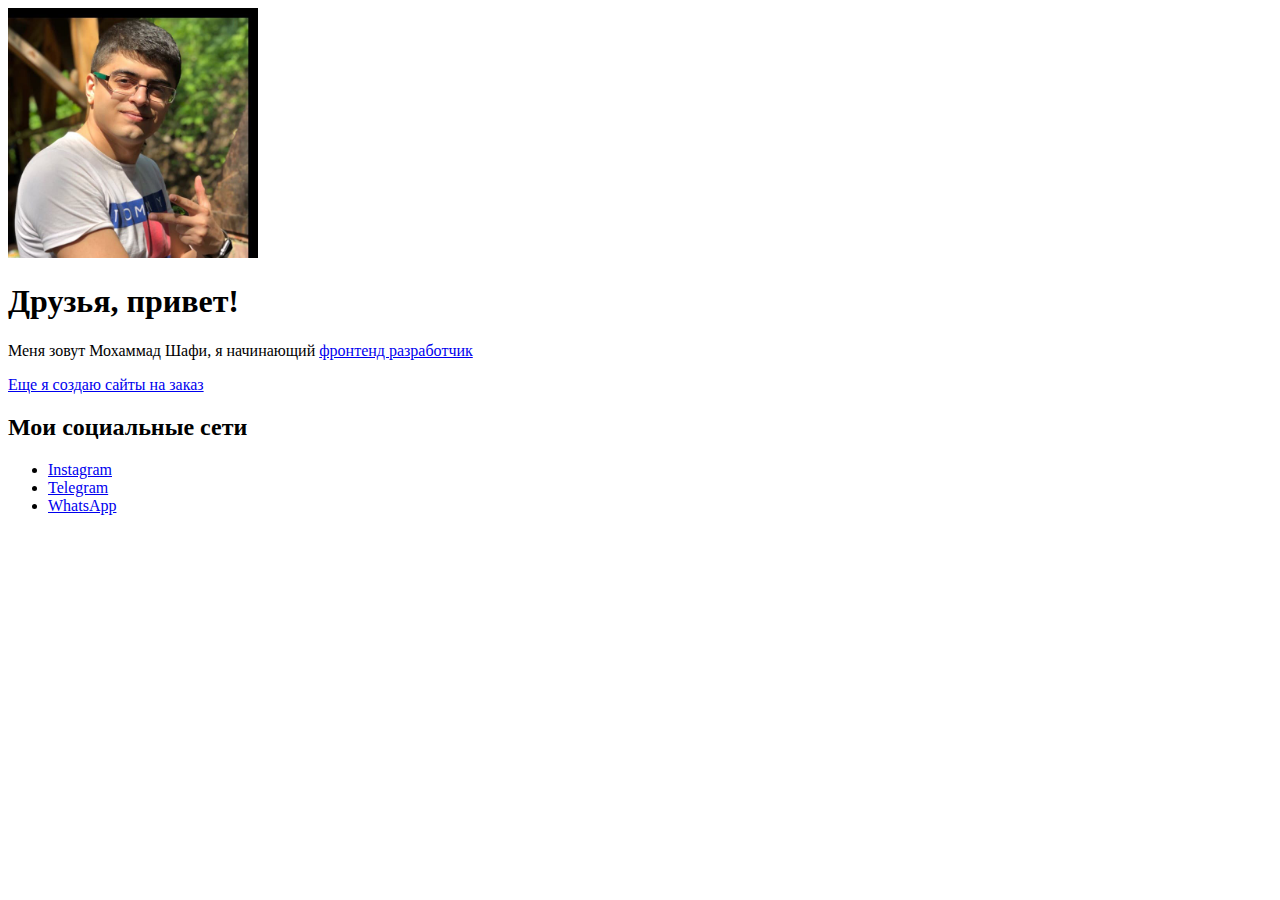
==== index.html @ 46eb41dd "Обновление 04.08 12.55" ====
<!DOCTYPE html>
<html lang="en">
<head>
    <meta charset="UTF-8">
    <meta http-equiv="X-UA-Compatible" content="IE=edge">
    <meta name="viewport" content="width=device-width, initial-scale=1.0">
    <title>Фронтендер Мохаммад Шафи</title>
</head>
<body>

    <img 
        src="./photo.jpg" 
        alt="Фото Мохаммад Шафи" 
        width="250px" 
        height="250px">
    <h1 attibute="value">Друзья, привет!</h1>
    <p>
        Меня зовут Мохаммад Шафи, я начинающий 
            <a href="https://github.com/MokhammadS">
            фронтенд разработчик
            </a>
    </p>
    

    
    <p></p>
    <a 
        href="./call.html"
        target="_blank">
        Еще я создаю сайты на заказ
    </a>
    <p></p>

    <h2>Мои социальные сети</h2>
    <ul>
        <li>
            <a href="https://instagram.com/ShafLLL">Instagram</a> 
        </li>
        <li>
            <a href="https://t.me/MokhammadS">Telegram</a> 
        </li>
        <li>
            <a href="https://wa.me/89103039399">WhatsApp</a> 
        </li>
    </ul>

</body>
</html>
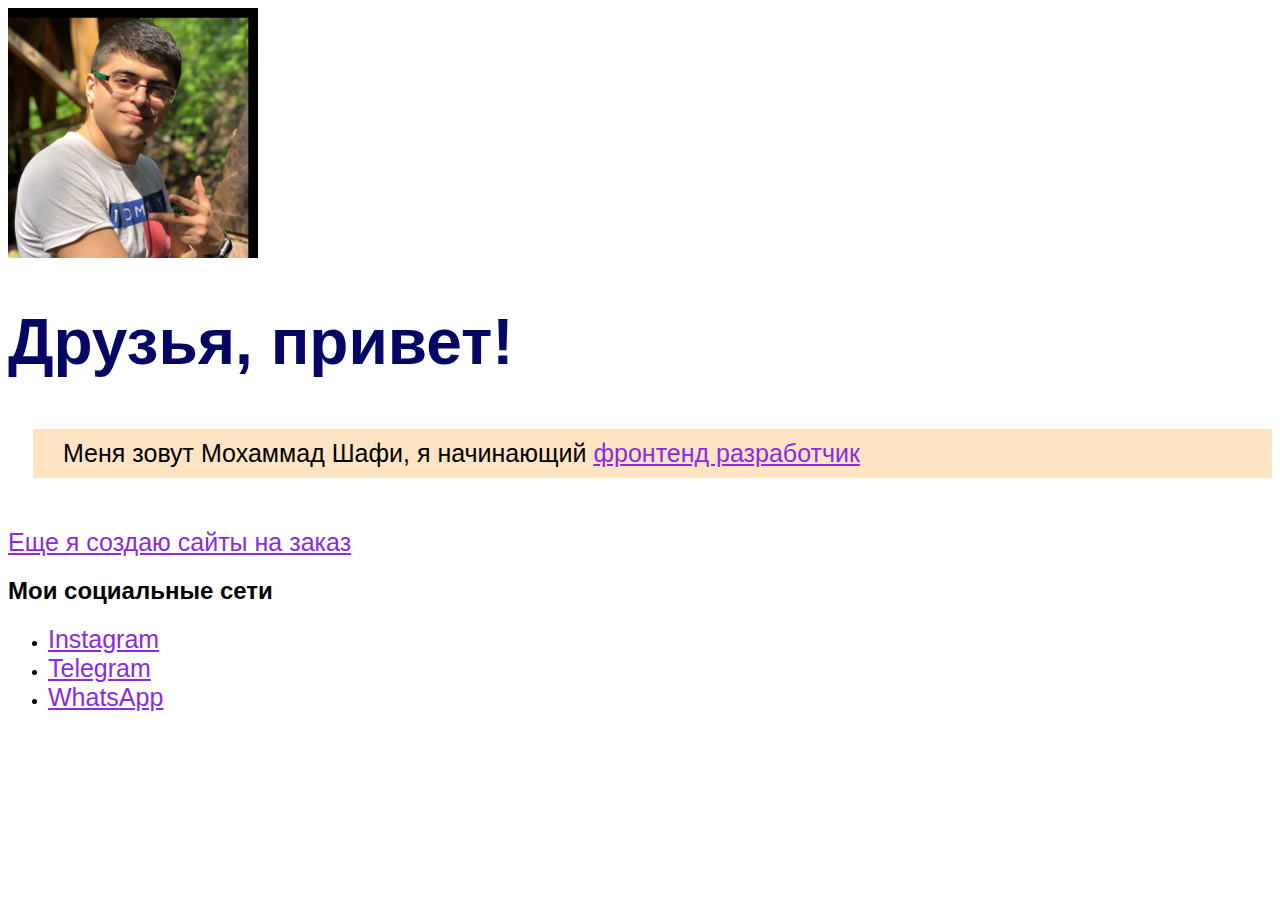
==== commit aab0e02a: "Обновление 04.08 15.39" ====
--- a/index.html
+++ b/index.html
@@ -5,14 +5,14 @@
     <meta http-equiv="X-UA-Compatible" content="IE=edge">
     <meta name="viewport" content="width=device-width, initial-scale=1.0">
     <title>Фронтендер Мохаммад Шафи</title>
+    <link rel="stylesheet" href="./index.css">
 </head>
 <body>
 
     <img 
         src="./photo.jpg" 
         alt="Фото Мохаммад Шафи" 
-        width="250px" 
-        height="250px">
+        > <!--расположение, альтернатива-->
     <h1 attibute="value">Друзья, привет!</h1>
     <p>
         Меня зовут Мохаммад Шафи, я начинающий 
@@ -21,24 +21,23 @@
             </a>
     </p>
     
-
-    
-    <p></p>
     <a 
         href="./call.html"
-        target="_blank">
+        target="_blank"> <!--открыть в новой вкладке-->
         Еще я создаю сайты на заказ
     </a>
-    <p></p>
+  
 
     <h2>Мои социальные сети</h2>
     <ul>
         <li>
             <a href="https://instagram.com/ShafLLL">Instagram</a> 
         </li>
+
         <li>
             <a href="https://t.me/MokhammadS">Telegram</a> 
         </li>
+
         <li>
             <a href="https://wa.me/89103039399">WhatsApp</a> 
         </li>
--- a/index.css
+++ b/index.css
@@ -0,0 +1,32 @@
+body {
+    font-family: Arial, Helvetica, sans-serif
+}
+
+h1 {
+    color: rgb(6, 6, 101); 
+    font-size: 50px;
+    font-weight: bold;
+    font-size: 4rem;
+}
+
+p {
+    font-size: 25px;
+    margin-bottom: 50px;
+    margin-top: 50px;
+    margin-left: 25px;
+    background-color: bisque;
+    padding-top: 10px;
+    padding-bottom: 10px;
+    padding-left: 30px;
+    
+}
+
+a {
+    font-size: 25px;
+    color: blueviolet;
+}
+
+img {
+   width: 250px;
+   
+}